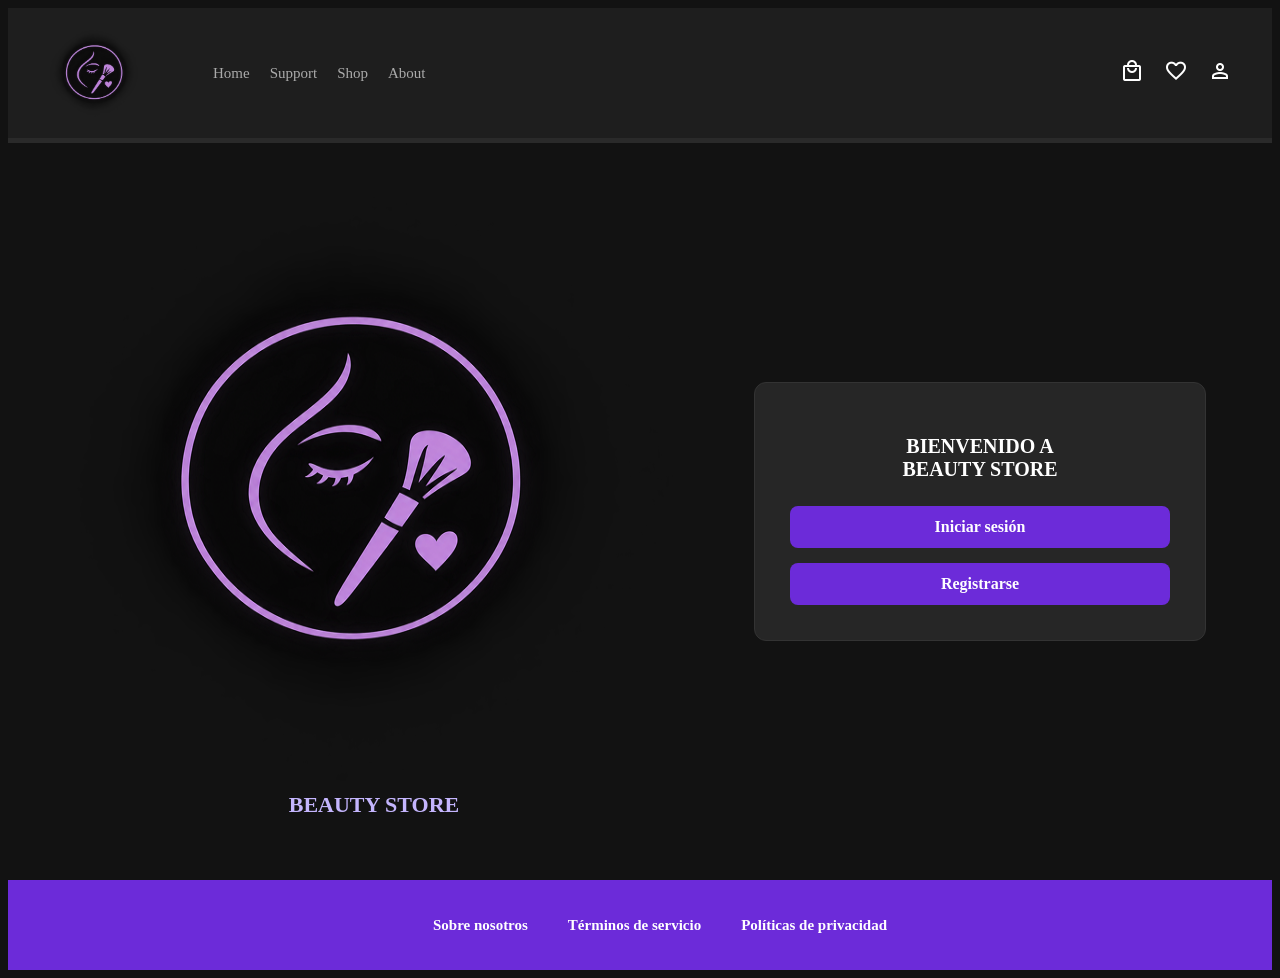
==== index.html @ d55b9eb7 "Add files via upload" ====
<!DOCTYPE html>
<html lang="es">
<head>
    <meta charset="UTF-8">
    <link rel="stylesheet" href="css/estilo.css">
    <link rel="stylesheet" href="https://fonts.googleapis.com/css2?family=Material+Symbols+Outlined:opsz,wght,FILL,GRAD@24,400,0,0" />
    <title>Home</title>
</head>
<body>
    <header>
        <section class="headerI">
            <img src="img/logotipo.png" alt="Logotipo Beauty Store" class="logoH"/>
            <nav id="BarraI">
                <ul>
                    <li><a href="registro.html">Home</a></li>
                    <li><a href="soporte.html">Support</a></li>
                    <li><a href="pedido.html">Shop</a></li>
                    <li><a href="encuesta.html">About</a></li>
                </ul>
            </nav>
        </section>
        <section class="headerD">
            <nav id="BarraIc">
                <ul>
                    <li><span class="material-symbols-outlined">local_mall</span></li>
                    <li><span class="material-symbols-outlined">favorite</span></li>
                    <li><span class="material-symbols-outlined">person</span></li>
                </ul>
            </nav>
        </section>
    </header>
    <main>
        <section id="principal">
            <section class="logo">
                <article class="logoI">
                    <img src="img/logotipo.png" alt="Logotipo Beauty Store"/>
                    <h3>BEAUTY STORE</h3>
                </article>
            </section>
            <section class="registro">
                <article class="cuadroR">
                    <h2>BIENVENIDO A<br>BEAUTY STORE</h2>
                    <nav class="login">
                        <a href="login.html" class="b">Iniciar sesión</a>
                        <a href="registro.html" class="b">Registrarse</a>
                    </nav>
                </article>
            </section>
        </section>
    </main>
    <footer>
        <nav class="pie">
            <ul>
                <li><a href="#">Sobre nosotros</a></li>
                <li><a href="#">Términos de servicio</a></li>
                <li><a href="#">Políticas de privacidad</a></li>
            </ul>
        </nav>
    </footer>
</body>
</html>
---- css/estilo.css ----
body {
    background-color: #121212;
    color: #ffffff;
    display: flex;
    flex-direction: column;
}

header {
    background-color: #1e1e1e;
    display: flex;
    justify-content: space-between;
    align-items: center;
    padding: 15px 40px;
    border-bottom: 5px solid #2a2a2a;
}

.logoH{
    width: 100px;
    height: 100px;
}

.headerI, .headerD{
    display: flex;
    align-items: center;
    gap: 25px;
}

header nav ul {
    display: flex;
    list-style: none;
    gap: 20px;
}

header nav a {
    color: #aaaaaa;
    text-decoration: none;
    font-size: 15px;
}

header nav a:hover {
    color: #ffffff;
    border-bottom: 2px solid #6c2bd9;
}

#BarraIc ul {
    color: #bbbbbb;
}

#BarraIc span:hover {
    color: #8b5cf6;
}

main{
    flex: 1;
    display: flex;
    justify-content: center;
    align-items: center;
    padding: 40px 20px;
}

#principal{
    display: flex;
    justify-content: center;
    align-items: center;
    gap: 80px;
    width: 100%;
}

.logoI{
    text-align: center;
}

.logoI img{
    width: 600px;
    height: 600px;
    border-radius: 50%;
}

.logoI h3{
    margin-top: 5px;
    font-size: 22px;
    color: #c4b5fd;
}

.cuadroR {
    background-color: #262626;
    padding: 35px;
    border-radius: 12px;
    width: 380px;
    border: 1px solid #333333;
    text-align: center;
}

.cuadroR h2 {
    font-size: 20px;
    font-weight: bold;
    margin-bottom: 20px;
    color: #ffffff;
}

fieldset{
    border: 5px solid #444444;
    border-radius: 8px;
    padding: 15px;
    margin-bottom: 20px;
    text-align: left;
}

legend{
    color: #c4b5fd;
    padding: 8px;
    font-size: 18px;
}

.c{
    margin-bottom: 12px;
    display: flex;
    flex-direction: column;
    gap: 4px;
}

.c label{
    font-size: 15px;
}

.c input{
    background-color: #171717;
    border: 3px solid #404040;
    padding: 8px;
    border-radius: 6px;
    color: #ffffff;
}

.b{
    width: 100%;
    background-color: #6c2bd9;
    color: white;
    border: none;
    padding: 12px;
    border-radius: 8px;
    font-size: 16px;
    font-weight: bold;
}

footer {
    background-color: #6c2bd9;
    padding: 20px;
    text-align: center;
}

.pie ul{
    display: flex;
    justify-content: center;
    gap: 40px;
    list-style: none;
}

.pie a{
    color: #ffffff;
    text-decoration: none;
    font-weight: bold;
    font-size: 15px;
}

.material-symbols-outlined {
  color: #ffffff;
}

.login{
    display: flex;
    flex-direction: column;
    gap: 15px;
    margin-top: 25px;
}

.login .b{
    text-align: center;
    text-decoration: none;
    box-sizing: border-box;
}
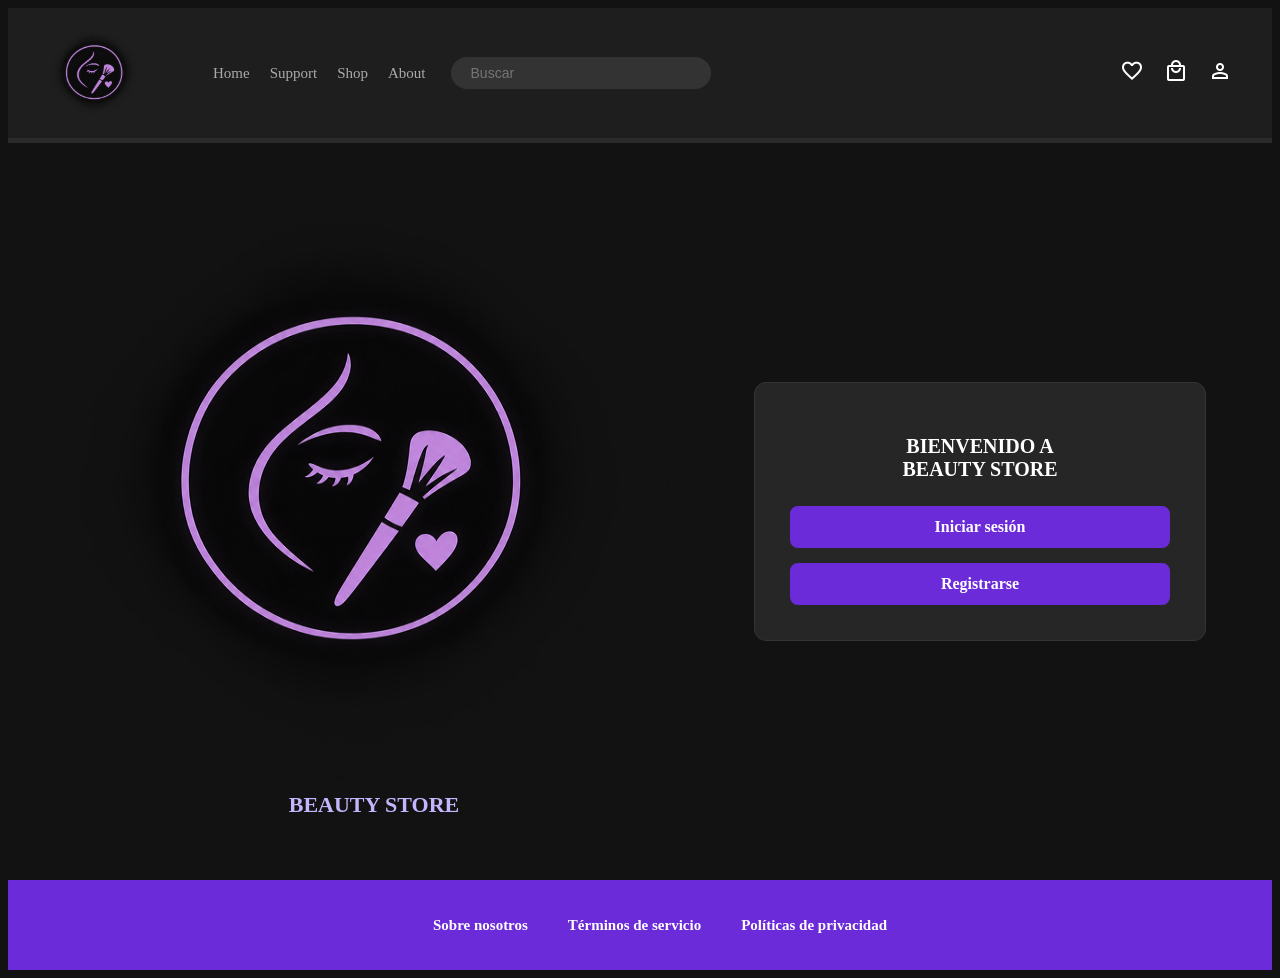
==== commit a2810efb: "Add files via upload" ====
--- a/index.html
+++ b/index.html
@@ -18,13 +18,18 @@
                     <li><a href="encuesta.html">About</a></li>
                 </ul>
             </nav>
+            <div class="headerC">
+                <div class="busqueda">
+                    <input type="search" placeholder="Buscar">
+                </div>
+            </div>
         </section>
         <section class="headerD">
             <nav id="BarraIc">
                 <ul>
-                    <li><span class="material-symbols-outlined">local_mall</span></li>
-                    <li><span class="material-symbols-outlined">favorite</span></li>
-                    <li><span class="material-symbols-outlined">person</span></li>
+                    <li><a href="favoritos.html"><span class="material-symbols-outlined">favorite</span></a></li>
+                    <li><a href="carrito.html"><span class="material-symbols-outlined">local_mall</span></a></li>
+                    <li><a href="mi_cuenta.html"><span class="material-symbols-outlined">person</span></a></li>
                 </ul>
             </nav>
         </section>
--- a/css/estilo.css
+++ b/css/estilo.css
@@ -4,7 +4,7 @@
     display: flex;
     flex-direction: column;
 }
-
+ 
 header {
     background-color: #1e1e1e;
     display: flex;
@@ -13,16 +13,25 @@
     padding: 15px 40px;
     border-bottom: 5px solid #2a2a2a;
 }
-
+ 
 .logoH{
     width: 100px;
     height: 100px;
 }
 
-.headerI, .headerD{
+.headerI, .headerD {
     display: flex;
     align-items: center;
     gap: 25px;
+}
+
+.headerD {
+    justify-content:center;
+}
+
+.headerC {
+    display: flex;
+    justify-content: flex-end;
 }
 
 header nav ul {
@@ -30,26 +39,26 @@
     list-style: none;
     gap: 20px;
 }
-
+ 
 header nav a {
     color: #aaaaaa;
     text-decoration: none;
     font-size: 15px;
 }
-
+ 
 header nav a:hover {
     color: #ffffff;
     border-bottom: 2px solid #6c2bd9;
 }
-
+ 
 #BarraIc ul {
     color: #bbbbbb;
 }
-
+ 
 #BarraIc span:hover {
     color: #8b5cf6;
 }
-
+ 
 main{
     flex: 1;
     display: flex;
@@ -57,7 +66,7 @@
     align-items: center;
     padding: 40px 20px;
 }
-
+ 
 #principal{
     display: flex;
     justify-content: center;
@@ -65,23 +74,23 @@
     gap: 80px;
     width: 100%;
 }
-
+ 
 .logoI{
     text-align: center;
 }
-
+ 
 .logoI img{
     width: 600px;
     height: 600px;
     border-radius: 50%;
 }
-
+ 
 .logoI h3{
     margin-top: 5px;
     font-size: 22px;
     color: #c4b5fd;
 }
-
+ 
 .cuadroR {
     background-color: #262626;
     padding: 35px;
@@ -90,14 +99,14 @@
     border: 1px solid #333333;
     text-align: center;
 }
-
+ 
 .cuadroR h2 {
     font-size: 20px;
     font-weight: bold;
     margin-bottom: 20px;
     color: #ffffff;
 }
-
+ 
 fieldset{
     border: 5px solid #444444;
     border-radius: 8px;
@@ -105,24 +114,24 @@
     margin-bottom: 20px;
     text-align: left;
 }
-
+ 
 legend{
     color: #c4b5fd;
     padding: 8px;
     font-size: 18px;
 }
-
+ 
 .c{
     margin-bottom: 12px;
     display: flex;
     flex-direction: column;
     gap: 4px;
 }
-
+ 
 .c label{
     font-size: 15px;
 }
-
+ 
 .c input{
     background-color: #171717;
     border: 3px solid #404040;
@@ -130,7 +139,7 @@
     border-radius: 6px;
     color: #ffffff;
 }
-
+ 
 .b{
     width: 100%;
     background-color: #6c2bd9;
@@ -141,40 +150,51 @@
     font-size: 16px;
     font-weight: bold;
 }
-
+ 
 footer {
     background-color: #6c2bd9;
     padding: 20px;
     text-align: center;
 }
-
+ 
 .pie ul{
     display: flex;
     justify-content: center;
     gap: 40px;
     list-style: none;
 }
-
+ 
 .pie a{
     color: #ffffff;
     text-decoration: none;
     font-weight: bold;
     font-size: 15px;
 }
-
+ 
 .material-symbols-outlined {
   color: #ffffff;
 }
-
+ 
 .login{
     display: flex;
     flex-direction: column;
     gap: 15px;
     margin-top: 25px;
 }
-
+ 
 .login .b{
     text-align: center;
     text-decoration: none;
     box-sizing: border-box;
 }
+ 
+.busqueda input {
+    background-color: #333333;
+    border: none;
+    border-radius: 20px;
+    padding: 8px 20px;
+    color: #ffffff;
+    font-size: 14px;
+    width: 260px;
+}
+
